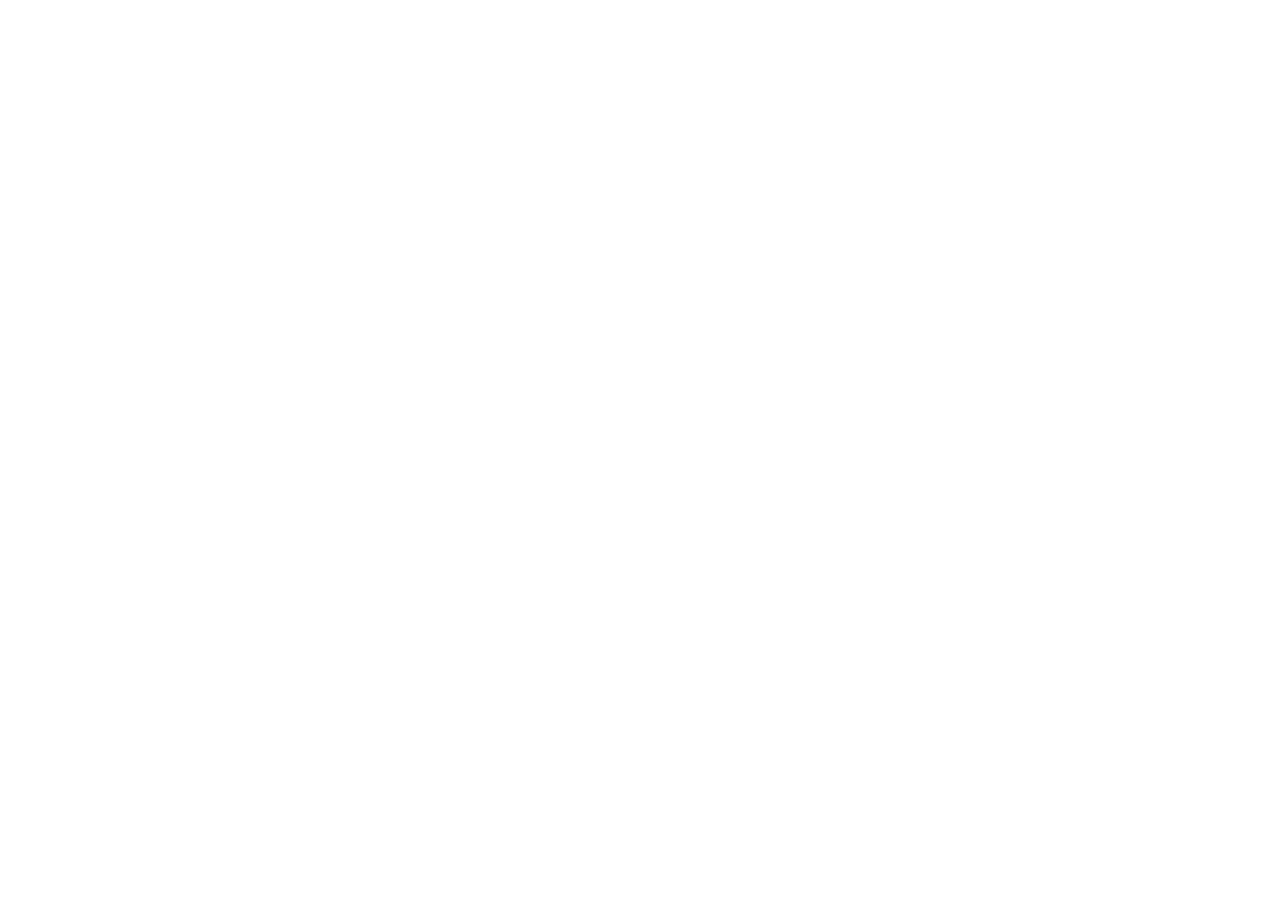
==== index.html @ 81289da9 "Initial commit" ====
<!DOCTYPE html>
<html lang="en">
  <head>
    <meta charset="UTF-8" />
    <meta name="viewport" content="width=device-width, initial-scale=1.0" />

    <link rel="stylesheet" href="https://cdnjs.cloudflare.com/ajax/libs/modern-normalize/0.7.0/modern-normalize.min.css">

    <!-- TODO: Add some Google Fonts -->

    <link rel="stylesheet" href="style.css">

    <!-- TODO: Update '<title>'. -->
    <title>Document</title>
  </head>
  <body>
    <script src="./scripts.js" type="module"></script>
  </body>
</html>
---- style.css ----
body {
  font-family: -apple-system, BlinkMacSystemFont, 'Segoe UI', Roboto, Oxygen, Ubuntu, Cantarell, 'Open Sans', 'Helvetica Neue', sans-serif;
}
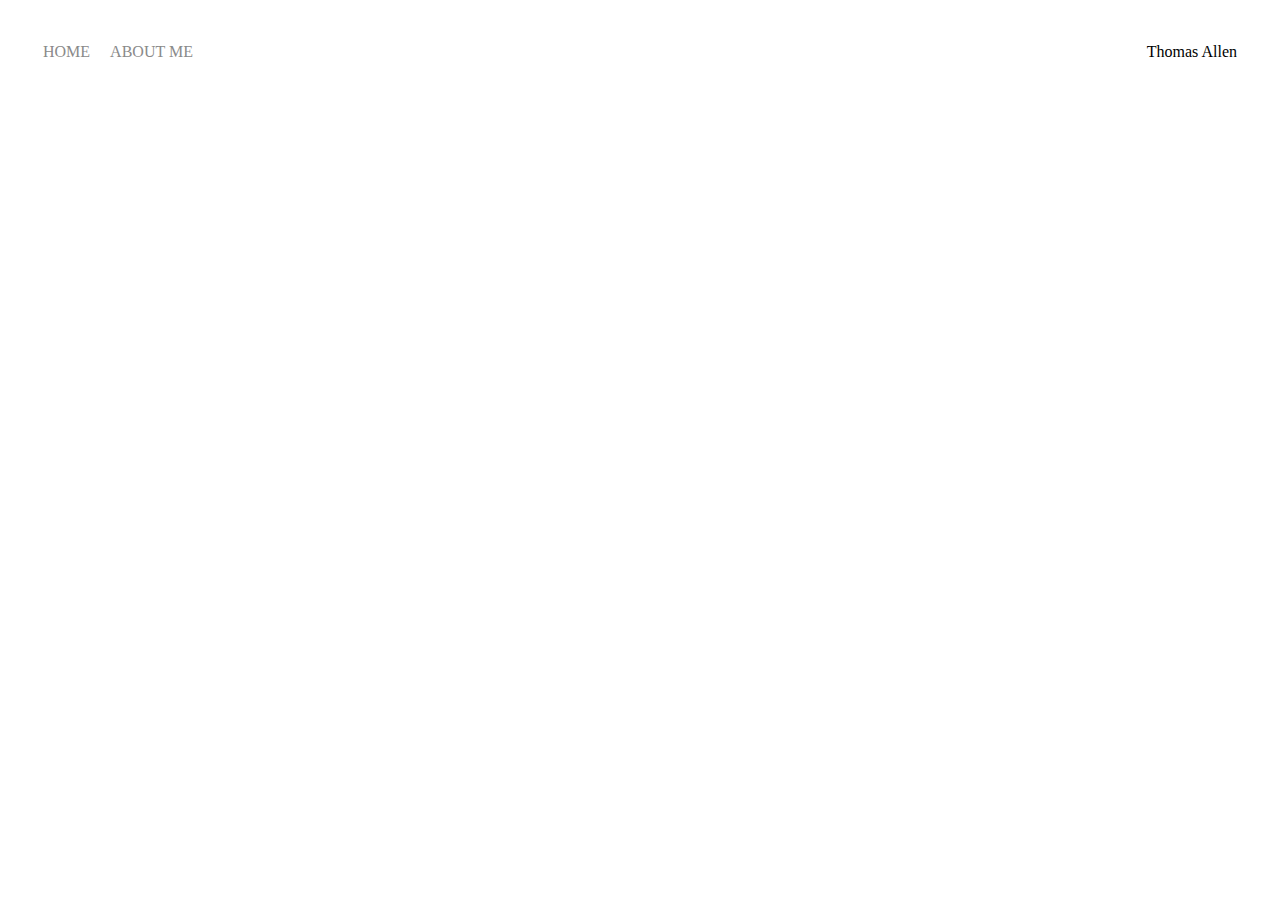
==== commit 82a60eaa: "change 2, add aboutme recreated CSS and Index" ====
--- a/index.html
+++ b/index.html
@@ -1,19 +1,27 @@
 <!DOCTYPE html>
-<html lang="en">
+<html>
   <head>
-    <meta charset="UTF-8" />
-    <meta name="viewport" content="width=device-width, initial-scale=1.0" />
+    <meta charset="utf-8" />
+    <title>Weekend Project</title>
+    <link rel="stylesheet" href="style.css" />
+  </head>
+ <body>
+    <div class="container">
+      <div class="nav-wrapper">
+        <div class="left-side">
+            <div class="nav-link-wrapper">
+              <a href="index.html">Home</a>
+            </div>
 
-    <link rel="stylesheet" href="https://cdnjs.cloudflare.com/ajax/libs/modern-normalize/0.7.0/modern-normalize.min.css">
+            <div class="nav-link-wrapper">
+                <a href="aboutMe.html">About Me</a>
+            </div>
+        </div>
 
-    <!-- TODO: Add some Google Fonts -->
+        <div class="right-side">
+             <div class="brand">
+                <div>Thomas Allen</div>
+        </div>
 
-    <link rel="stylesheet" href="style.css">
-
-    <!-- TODO: Update '<title>'. -->
-    <title>Document</title>
-  </head>
-  <body>
-    <script src="./scripts.js" type="module"></script>
-  </body>
+</body>
 </html>
--- a/style.css
+++ b/style.css
@@ -1,3 +1,35 @@
-body {
-  font-family: -apple-system, BlinkMacSystemFont, 'Segoe UI', Roboto, Oxygen, Ubuntu, Cantarell, 'Open Sans', 'Helvetica Neue', sans-serif;
-}
+.nav-wrapper {
+  display: flex;
+  justify-content: space-between;
+  padding: 35px;
+}
+
+.left-side {
+  display: flex;
+}
+
+.nav-wrapper > .left-side > div {
+  font-size: 0.9;
+  margin-right: 20px;
+  text-transform: uppercase;
+}
+
+.nav-link-wrapper {
+  border-bottom: 1px solid transparent;
+  height: 23px;
+  transition: border-bottom 0.5s;
+}
+
+.nav-link-wrapper a {
+  color: #8a8a8a;
+  text-decoration: none;
+  transition: color 0.5s;
+}
+
+.nav-link-wrapper:hover {
+  border-bottom: 1px solid black;
+}
+
+.nav-link-wrapper a:hover {
+  color: black;
+}
